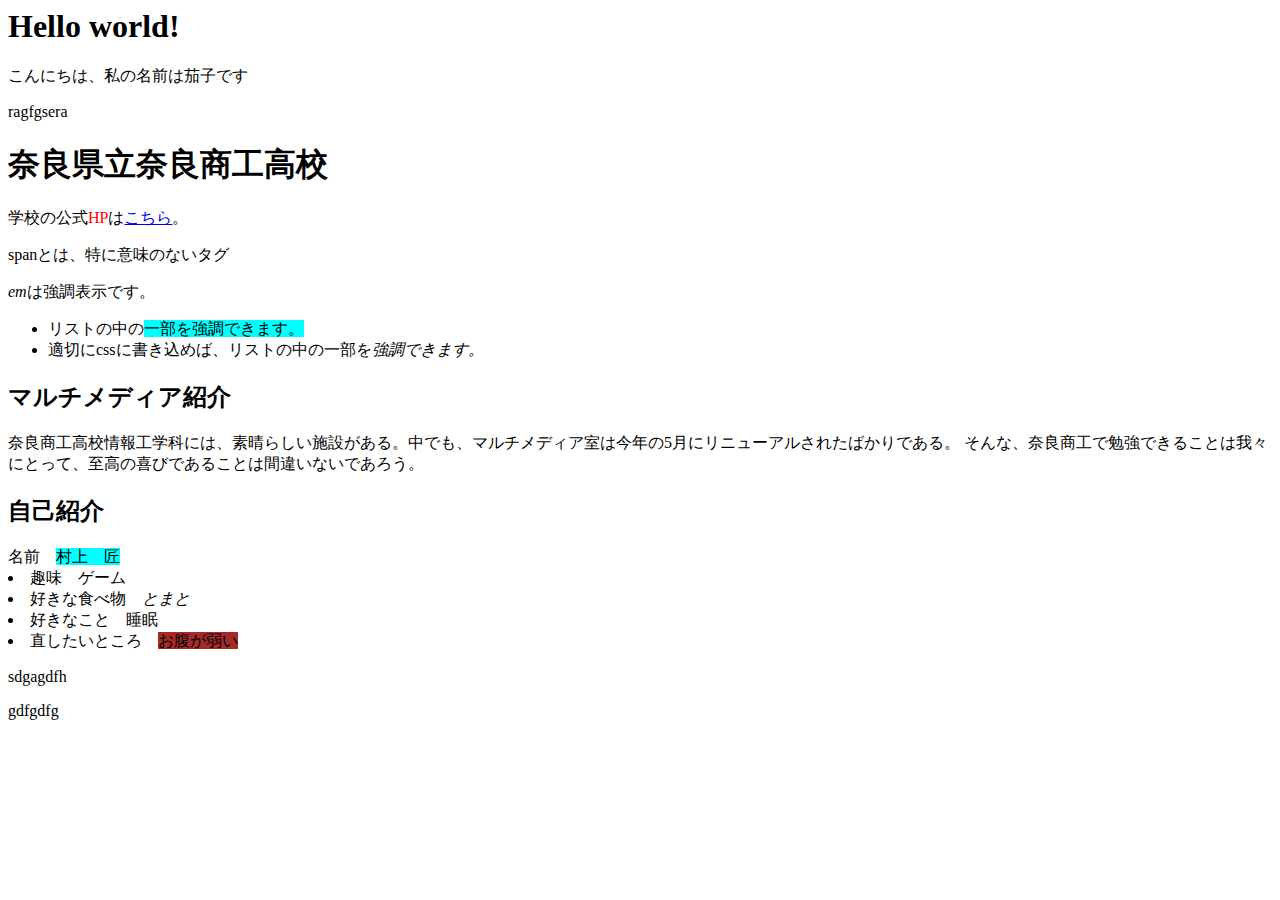
==== index.html @ 8f0ac5f2 "9-06 コードスペースを使ってみた" ====
<h1>Hello world!</h1>
<p>こんにちは、私の名前は茄子です</p>
<!doctype html>

<html long=!ja!>
    
    <head>
        
        <meta charset="utf-8" />
        
        <link rel="stylesheet" href="35%20murakami.css">
        
        <title>マルチメディア紹介</title>
        ragfgsera
    </head>
    
    <body>
        <h1>奈良県立奈良商工高校</h1>
        
        <p>学校の公式<span style="color:red">HP</span>は<a title="学校HP"href="https://www.e-net.nara.jp/hs/narashoko/">こちら</a>。</p>
        <p>spanとは、特に意味のないタグ</p>
        
        <p><em>em</em>は強調表示です。</p>
        <ul>
            <li>リストの中の<span style="background-color:aqua">一部を強調できます。</span></li>
            <li>適切にcssに書き込めば、リストの中の一部を<em>強調できます。</em></li>
            
        </ul>
        <h2>マルチメディア紹介</h2>
        <p>
            <hutoji>奈良商工高校情報工学科</hutoji>には、素晴らしい施設がある。中でも、マルチメディア室は今年の5月にリニューアルされたばかりである。
        そんな、奈良商工で勉強できることは我々にとって、至高の喜びであることは間違いないであろう。
        </p>
        
        <h2>自己紹介</h2>
        名前　<span style="background-color:aqua">村上　匠</span>
        <li>趣味　ゲーム</li>
        <li>好きな食べ物　<em>とまと</em></li>
        <li>好きなこと　睡眠</li>
        <li>直したいところ　<span style="background-color:brown">お腹が弱い</span></li>
    </body>
    <p>
        sdgagdfh
    </p>
    
</html>
gdfgdfg
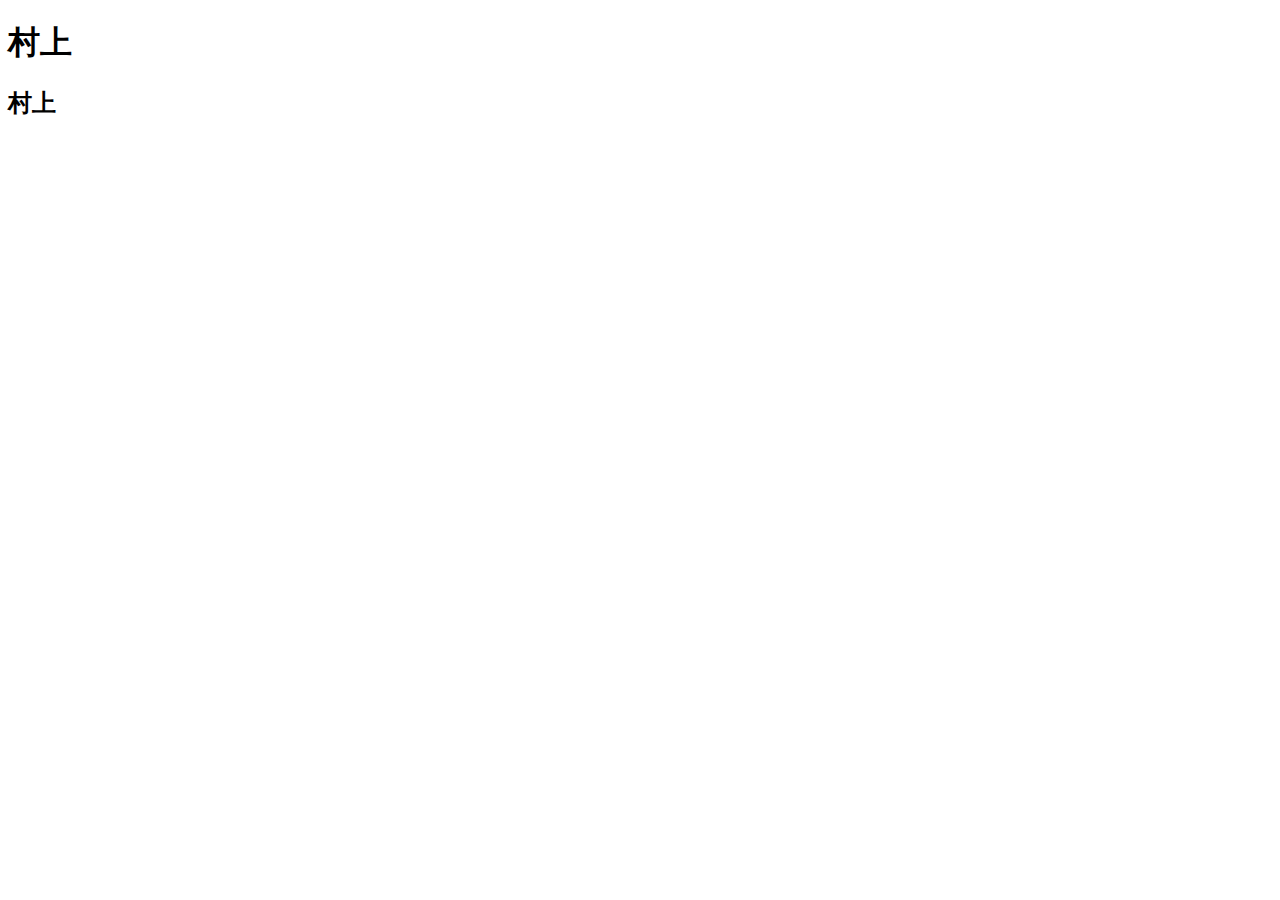
==== commit c289f933: "9_19 javaScriptの導入" ====
--- a/index.html
+++ b/index.html
@@ -1,47 +1,13 @@
-<h1>Hello world!</h1>
-<p>こんにちは、私の名前は茄子です</p>
 <!doctype html>
 
 <html long=!ja!>
-    
     <head>
-        
         <meta charset="utf-8" />
-        
         <link rel="stylesheet" href="35%20murakami.css">
-        
-        <title>マルチメディア紹介</title>
-        ragfgsera
     </head>
-    
     <body>
-        <h1>奈良県立奈良商工高校</h1>
-        
-        <p>学校の公式<span style="color:red">HP</span>は<a title="学校HP"href="https://www.e-net.nara.jp/hs/narashoko/">こちら</a>。</p>
-        <p>spanとは、特に意味のないタグ</p>
-        
-        <p><em>em</em>は強調表示です。</p>
-        <ul>
-            <li>リストの中の<span style="background-color:aqua">一部を強調できます。</span></li>
-            <li>適切にcssに書き込めば、リストの中の一部を<em>強調できます。</em></li>
-            
-        </ul>
-        <h2>マルチメディア紹介</h2>
-        <p>
-            <hutoji>奈良商工高校情報工学科</hutoji>には、素晴らしい施設がある。中でも、マルチメディア室は今年の5月にリニューアルされたばかりである。
-        そんな、奈良商工で勉強できることは我々にとって、至高の喜びであることは間違いないであろう。
-        </p>
-        
-        <h2>自己紹介</h2>
-        名前　<span style="background-color:aqua">村上　匠</span>
-        <li>趣味　ゲーム</li>
-        <li>好きな食べ物　<em>とまと</em></li>
-        <li>好きなこと　睡眠</li>
-        <li>直したいところ　<span style="background-color:brown">お腹が弱い</span></li>
-    </body>
-    <p>
-        sdgagdfh
-    </p>
-    
+        <h1>Hello world!<h1>
+            <h2>こんにちは</h2>
+    </body>   
+    <script src="main.js"></script>
 </html>
-gdfgdfg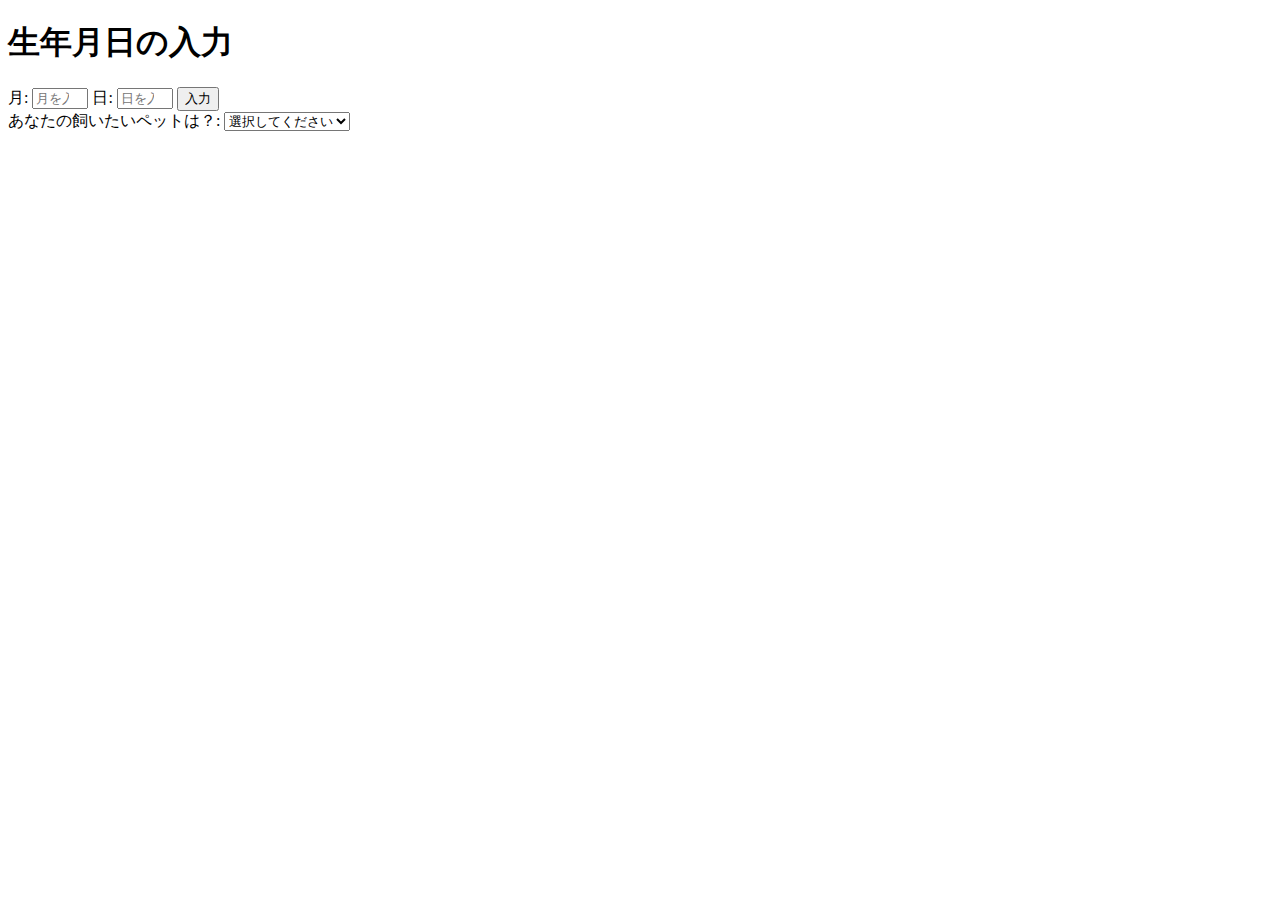
==== commit 40bb1c3e: "10_4プルダウン制作" ====
--- a/index.html
+++ b/index.html
@@ -1,13 +1,51 @@
-<!doctype html>
-
-<html long=!ja!>
+<!DOCTYPE html>
+<html lang="ja">
     <head>
-        <meta charset="utf-8" />
-        <link rel="stylesheet" href="35%20murakami.css">
+        <meta charset="UTF-8">
+        <title>生年月日入力</title>
+        <script src="main.js"defer></script>
     </head>
     <body>
-        <h1>Hello world!<h1>
-            <h2>こんにちは</h2>
-    </body>   
-    <script src="main.js"></script>
-</html>
+        <h1>生年月日の入力</h1>
+
+        <label for="month">月:</label>
+        <input type="number" id="month" placeholder="月を入力してください" min="1" max="12">
+        <label for="day">日:</label>
+        <input type="number" id="day" placeholder="日を入力してください" min="1" max="31">
+
+        <button onclick="errorInput()">入力</button>
+
+        <div></div>
+
+        <label for="pet-select">あなたの飼いたいペットは？:</label>
+
+        <select name="pets" id="pet-select">
+            <option value="">選択してください</option>
+            <option value="dog">犬</option>
+            <option value="cat">猫</option>
+            <option value="hamster">ハムスター</option>
+            <option value="parrot">インコ</option>
+            <option value="spider">蜘蛛</option>
+            <option value="goldfish">金魚</option>
+
+            <div></div>
+
+            <label for="month-select">あなたの生年月日は？:</label>
+
+            <option value="">選択してください</option>
+            <option value="January">1月</option>
+            <option value="February">2月</option>
+            <option value="March">3月</option>
+            <option value="April">4月</option>
+            <option value="May">5月</option>
+            <option value="June">6月</option>
+            <option value="July">7月</option>
+            <option value="August">8月</option>
+            <option value="September">9月</option>
+            <option value="October">10月</option>
+            <option value="November">11月</option>
+            <option value="December">12月</option>
+
+            
+    </body>
+</html>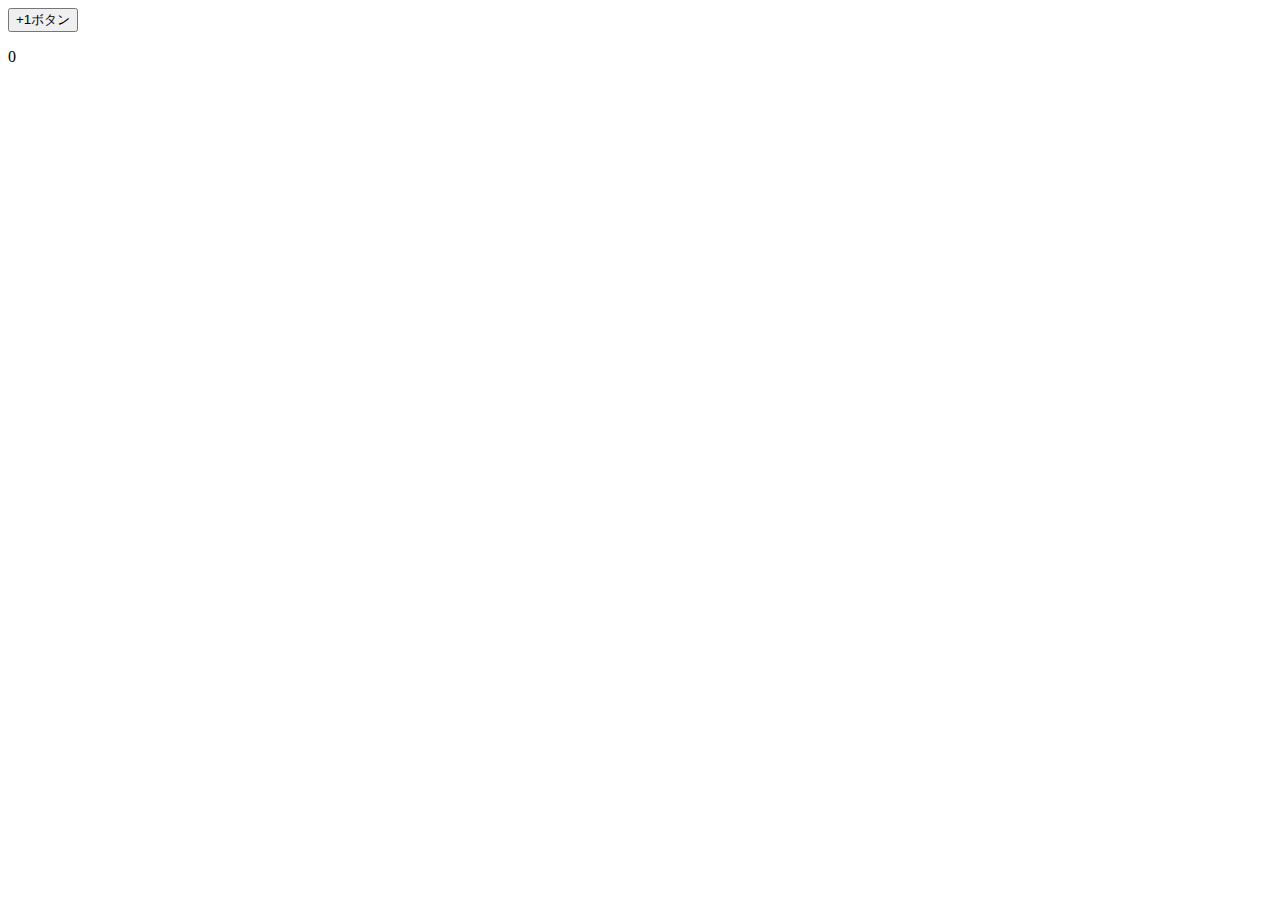
==== commit 31ecc9cc: "関数の勉強" ====
--- a/index.html
+++ b/index.html
@@ -2,50 +2,10 @@
 <html lang="ja">
     <head>
         <meta charset="UTF-8">
-        <title>生年月日入力</title>
-        <script src="main.js"defer></script>
+        <title>ゲーム</title>
+        <script src="main.js" defer></script>
     </head>
     <body>
-        <h1>生年月日の入力</h1>
-
-        <label for="month">月:</label>
-        <input type="number" id="month" placeholder="月を入力してください" min="1" max="12">
-        <label for="day">日:</label>
-        <input type="number" id="day" placeholder="日を入力してください" min="1" max="31">
-
-        <button onclick="errorInput()">入力</button>
-
-        <div></div>
-
-        <label for="pet-select">あなたの飼いたいペットは？:</label>
-
-        <select name="pets" id="pet-select">
-            <option value="">選択してください</option>
-            <option value="dog">犬</option>
-            <option value="cat">猫</option>
-            <option value="hamster">ハムスター</option>
-            <option value="parrot">インコ</option>
-            <option value="spider">蜘蛛</option>
-            <option value="goldfish">金魚</option>
-
-            <div></div>
-
-            <label for="month-select">あなたの生年月日は？:</label>
-
-            <option value="">選択してください</option>
-            <option value="January">1月</option>
-            <option value="February">2月</option>
-            <option value="March">3月</option>
-            <option value="April">4月</option>
-            <option value="May">5月</option>
-            <option value="June">6月</option>
-            <option value="July">7月</option>
-            <option value="August">8月</option>
-            <option value="September">9月</option>
-            <option value="October">10月</option>
-            <option value="November">11月</option>
-            <option value="December">12月</option>
-
-            
+        <div id="game-container"></div>
     </body>
 </html>